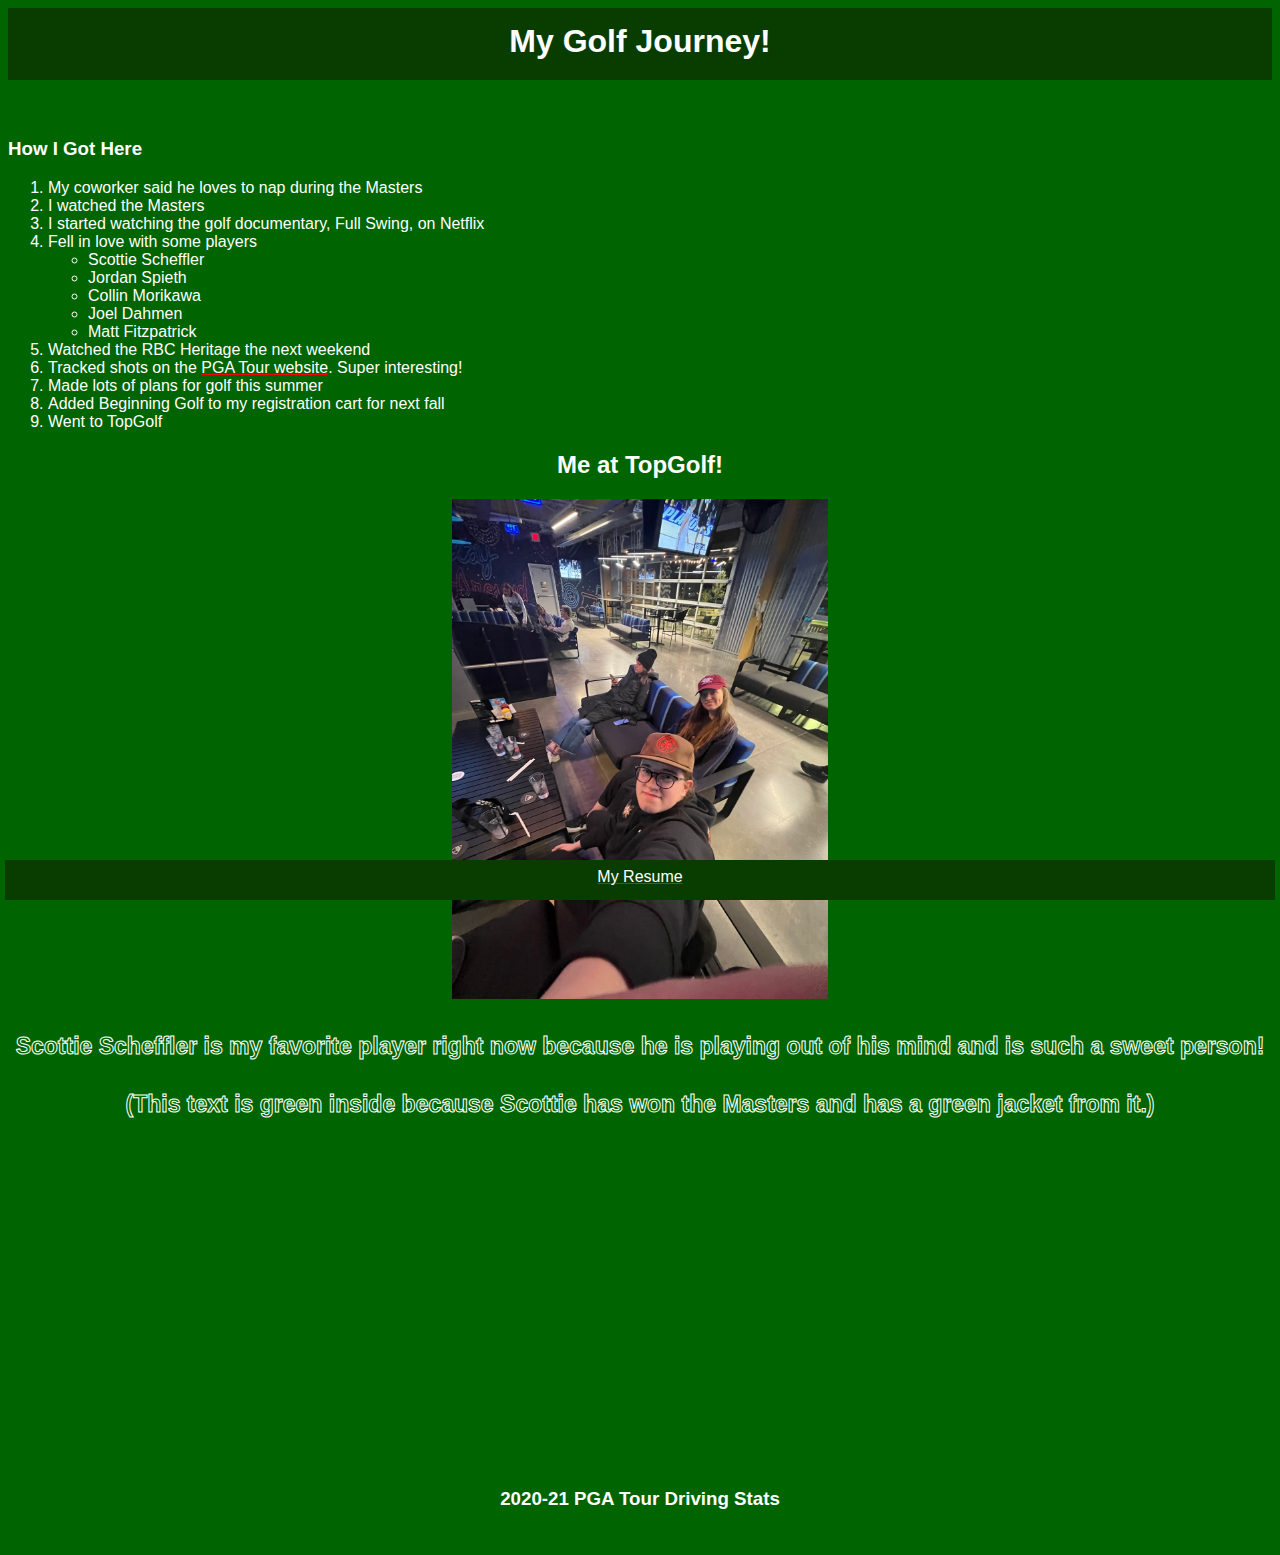
==== fromscratch.html @ eb5c2122 "Add files via upload" ====
<!DOCTYPE html>
<html lang="en">
<head>
    <meta charset="UTF-8">
    <meta http-equiv="X-UA-Compatible" content="IE=edge">
    <meta name="viewport" content="width=device-width, initial-scale=1.0">
    <title>Macy + Golf</title>
    <link href="mystyles.css" rel="stylesheet" />
</head>
<body>
    <h1 class="words header">My Golf Journey!</h1>
    <br>
    <div  class="words">
    <h3 class="list" >How I Got Here</h3>
    <ol class="list">
        <li >My coworker said he loves to nap during the Masters</li>
        <li >I watched the Masters</li>
        <li >I started watching the golf documentary, Full Swing, on Netflix</li>
        <li >Fell in love with some players</li>
        <ul>
            <li>Scottie Scheffler</li>
            <li>Jordan Spieth</li>
            <li>Collin Morikawa</li>
            <li>Joel Dahmen</li>
            <li>Matt Fitzpatrick</li>
        </ul>
        <li>Watched the RBC Heritage the next weekend</li>
        <li>Tracked shots on the
            <a class="words" href="https://www.pgatour.com/" target="_blank">PGA Tour website</a>. Super interesting!
        </li>
        <li>Made lots of plans for golf this summer</li>
        <li>Added Beginning Golf to my registration cart for next fall</li>
        <li>Went to TopGolf</li>
    </ol>
    </div>
    <div class ="words">
    <h2 >Me at TopGolf!</h2>
    <img src="./assets/img/topgolf.jpeg" alt="Me and my friends at TopGolf" height=500 px></a>
    </div>
    <div class = "words masters">
    <h4 >Scottie Scheffler is my favorite player right now because he is playing out of his mind and is such a sweet person!</h4>
    <h4>(This text is green inside because Scottie has won the Masters and has a green jacket from it.)</h2>
    <iframe width="560" height="315" src="https://www.youtube.com/embed/IiGFQ8X6dWE" title="YouTube video player" frameborder="0" allow="accelerometer; autoplay; clipboard-write; encrypted-media; gyroscope; picture-in-picture; web-share" allowfullscreen></iframe>
    <br>
    </div>
    <div class="words">
    <h3 >2020-21 PGA Tour Driving Stats</h3>
    <div class='tableauPlaceholder' id='viz1682029667857' style='position: relative'><noscript><a href='#'><img alt='Dashboard 1 ' src='https:&#47;&#47;public.tableau.com&#47;static&#47;images&#47;63&#47;63YHWZ62Y&#47;1_rss.png' style='border: none' /></a></noscript><object class='tableauViz'  style='display:none;'><param name='host_url' value='https%3A%2F%2Fpublic.tableau.com%2F' /> <param name='embed_code_version' value='3' /> <param name='path' value='shared&#47;63YHWZ62Y' /> <param name='toolbar' value='yes' /><param name='static_image' value='https:&#47;&#47;public.tableau.com&#47;static&#47;images&#47;63&#47;63YHWZ62Y&#47;1.png' /> <param name='animate_transition' value='yes' /><param name='display_static_image' value='yes' /><param name='display_spinner' value='yes' /><param name='display_overlay' value='yes' /><param name='display_count' value='yes' /><param name='language' value='en-US' /></object></div>                <script type='text/javascript'>                    var divElement = document.getElementById('viz1682029667857');                    var vizElement = divElement.getElementsByTagName('object')[0];                    if ( divElement.offsetWidth > 800 ) { vizElement.style.width='1100px';vizElement.style.height='927px';} else if ( divElement.offsetWidth > 500 ) { vizElement.style.width='1100px';vizElement.style.height='927px';} else { vizElement.style.width='1100px';vizElement.style.height='927px';}                     var scriptElement = document.createElement('script');                    scriptElement.src = 'https://public.tableau.com/javascripts/api/viz_v1.js';                    vizElement.parentNode.insertBefore(scriptElement, vizElement);                </script>
    <br>
    </div>
    <div class = "words footer">
    <a href="index.html" class="words" >My Resume</a>
    </div>
</body>
</html>
---- mystyles.css ----
body{
    background-color:darkgreen;
    z-index: 0;
}


.list{
    text-align:left;
}

.words{
    color: white;
    text-align:center;
    font-family: 'Gill Sans', 'Gill Sans MT', Calibri, 'Trebuchet MS', sans-serif;
}

a{
    text-decoration-color: red;
}

.masters{
    color: darkgreen;
    font-size: 23px;
    -webkit-text-stroke-width: 1px;
    -webkit-text-stroke-color: white;
}
.footer{
    height: 25px;
    background-color: rgb(9, 61, 0);
    position: fixed;
    bottom: 0px;
    right: 5px;
    left: 5px;
    padding-top: 8px;
    padding-bottom: 7px;
    z-index: 1;
}

.header{
    height: 50px;
    background-color: rgb(9, 61, 0);
    position:sticky;
    top: 0px;
    margin-top: 0px;
    padding-top: 15px;
    padding-bottom: 7px;
    z-index: 1;
}
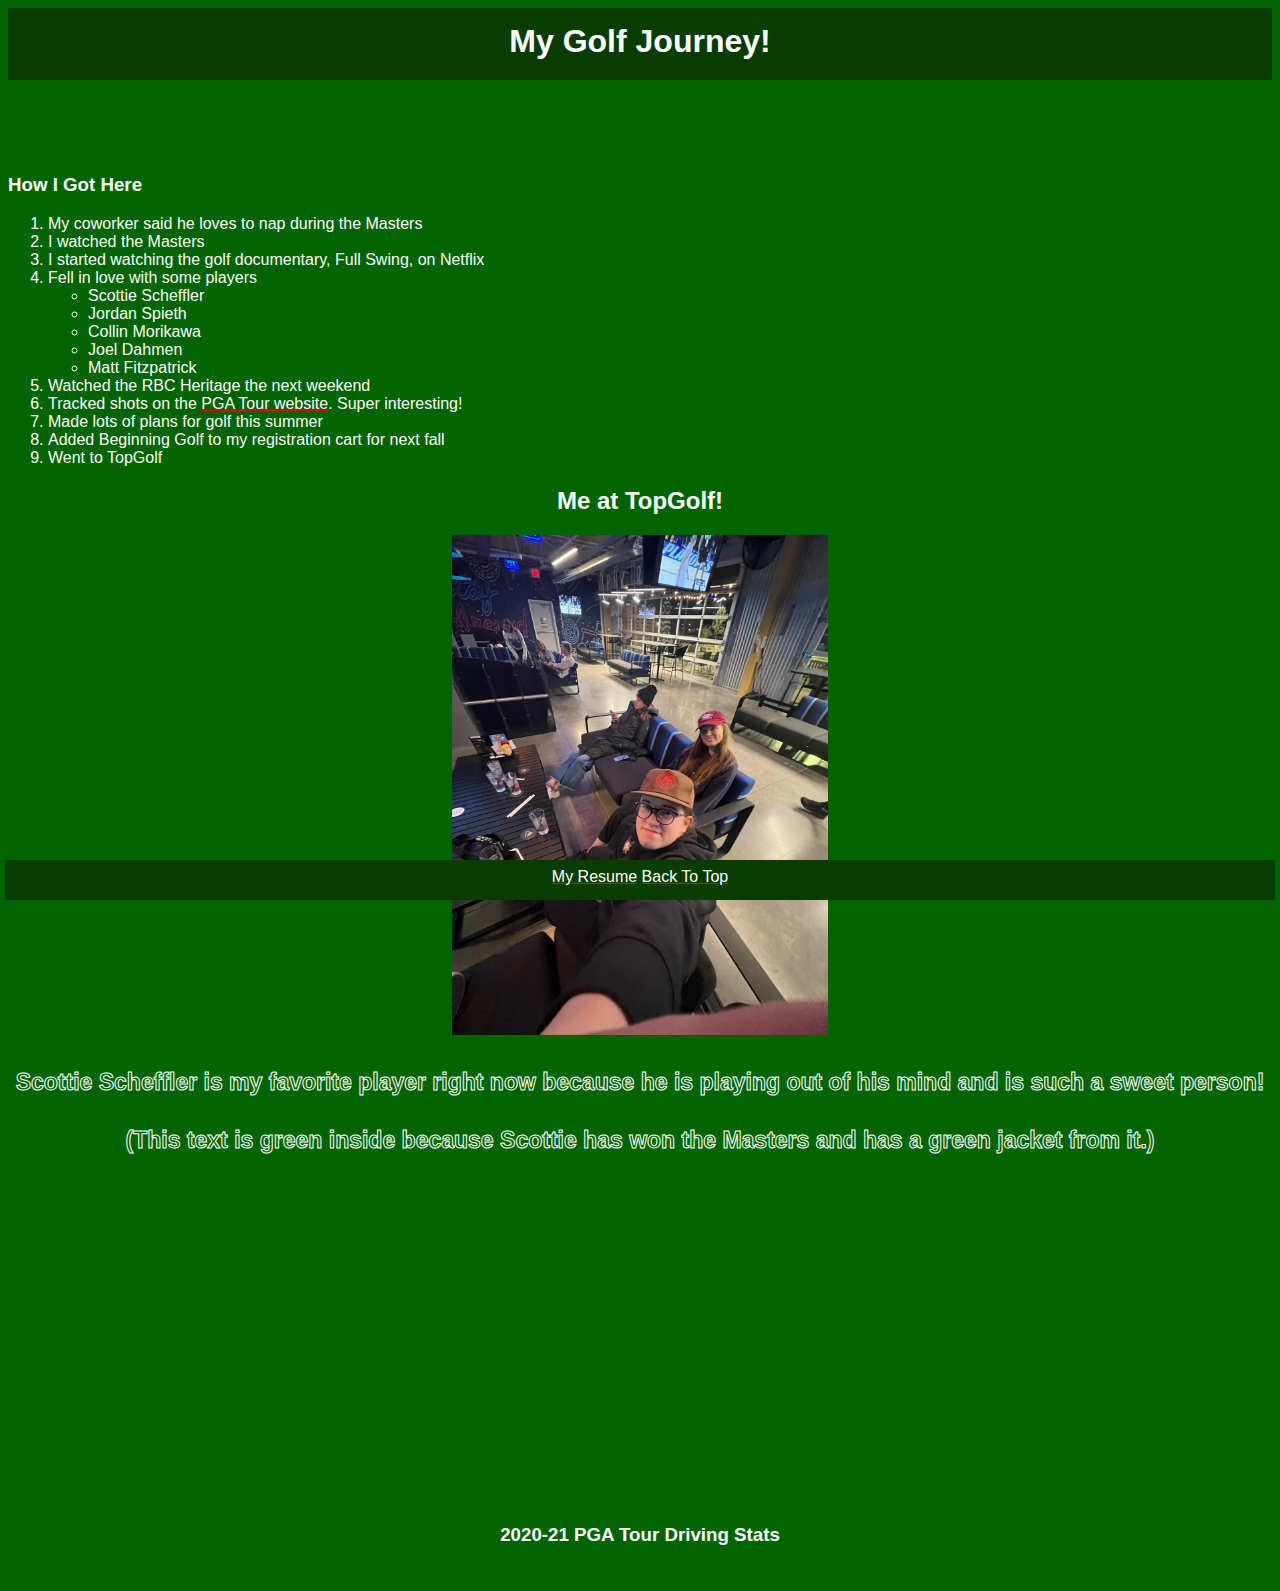
==== commit 112397f6: "Add files via upload" ====
--- a/fromscratch.html
+++ b/fromscratch.html
@@ -9,9 +9,11 @@
 </head>
 <body>
     <h1 class="words header">My Golf Journey!</h1>
+    <br id="top">
+    <br>
     <br>
     <div  class="words">
-    <h3 class="list" >How I Got Here</h3>
+    <h3 class="list">How I Got Here</h3>
     <ol class="list">
         <li >My coworker said he loves to nap during the Masters</li>
         <li >I watched the Masters</li>
@@ -50,6 +52,7 @@
     </div>
     <div class = "words footer">
     <a href="index.html" class="words" >My Resume</a>
+    <a href="#top" class="words">Back To Top</a>
     </div>
 </body>
 </html>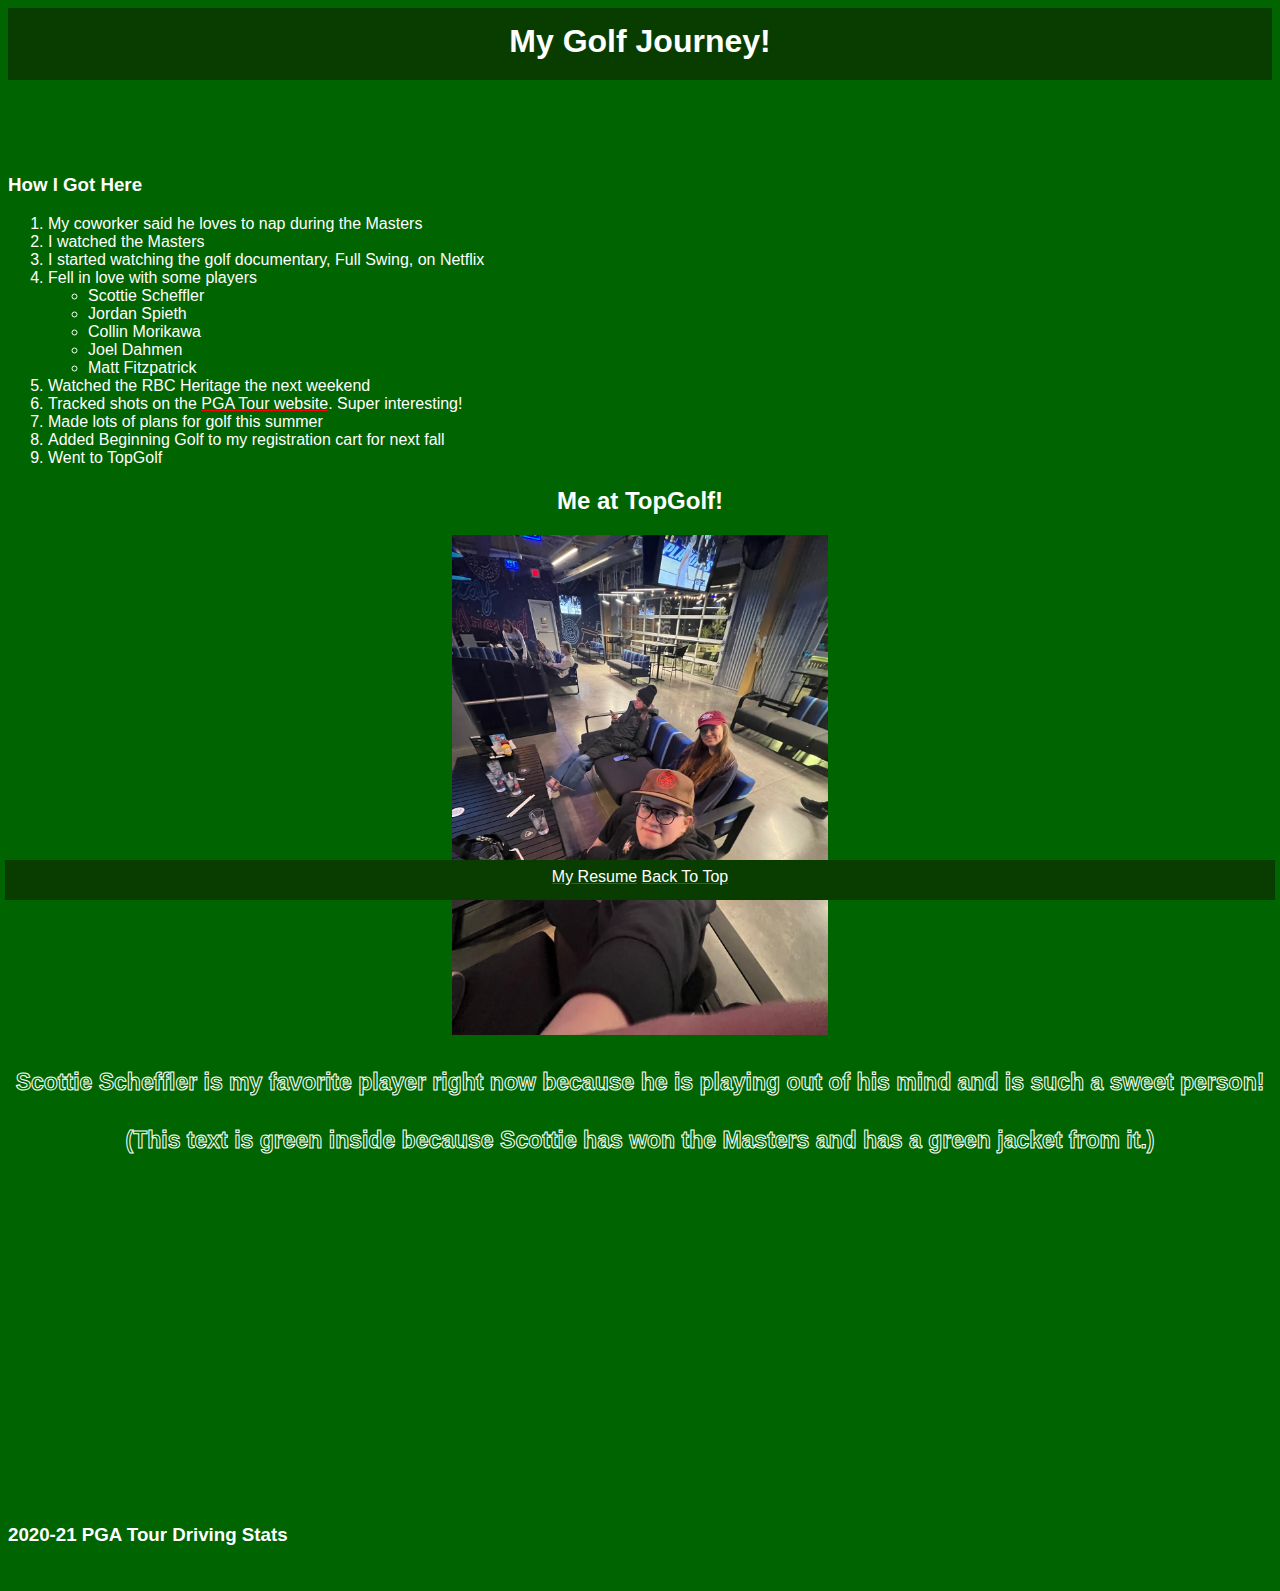
==== commit efc3c068: "Add files via upload" ====
--- a/fromscratch.html
+++ b/fromscratch.html
@@ -46,7 +46,7 @@
     <br>
     </div>
     <div class="words">
-    <h3 >2020-21 PGA Tour Driving Stats</h3>
+    <h3 class="list">2020-21 PGA Tour Driving Stats</h3>
     <div class='tableauPlaceholder' id='viz1682029667857' style='position: relative'><noscript><a href='#'><img alt='Dashboard 1 ' src='https:&#47;&#47;public.tableau.com&#47;static&#47;images&#47;63&#47;63YHWZ62Y&#47;1_rss.png' style='border: none' /></a></noscript><object class='tableauViz'  style='display:none;'><param name='host_url' value='https%3A%2F%2Fpublic.tableau.com%2F' /> <param name='embed_code_version' value='3' /> <param name='path' value='shared&#47;63YHWZ62Y' /> <param name='toolbar' value='yes' /><param name='static_image' value='https:&#47;&#47;public.tableau.com&#47;static&#47;images&#47;63&#47;63YHWZ62Y&#47;1.png' /> <param name='animate_transition' value='yes' /><param name='display_static_image' value='yes' /><param name='display_spinner' value='yes' /><param name='display_overlay' value='yes' /><param name='display_count' value='yes' /><param name='language' value='en-US' /></object></div>                <script type='text/javascript'>                    var divElement = document.getElementById('viz1682029667857');                    var vizElement = divElement.getElementsByTagName('object')[0];                    if ( divElement.offsetWidth > 800 ) { vizElement.style.width='1100px';vizElement.style.height='927px';} else if ( divElement.offsetWidth > 500 ) { vizElement.style.width='1100px';vizElement.style.height='927px';} else { vizElement.style.width='1100px';vizElement.style.height='927px';}                     var scriptElement = document.createElement('script');                    scriptElement.src = 'https://public.tableau.com/javascripts/api/viz_v1.js';                    vizElement.parentNode.insertBefore(scriptElement, vizElement);                </script>
     <br>
     </div>
